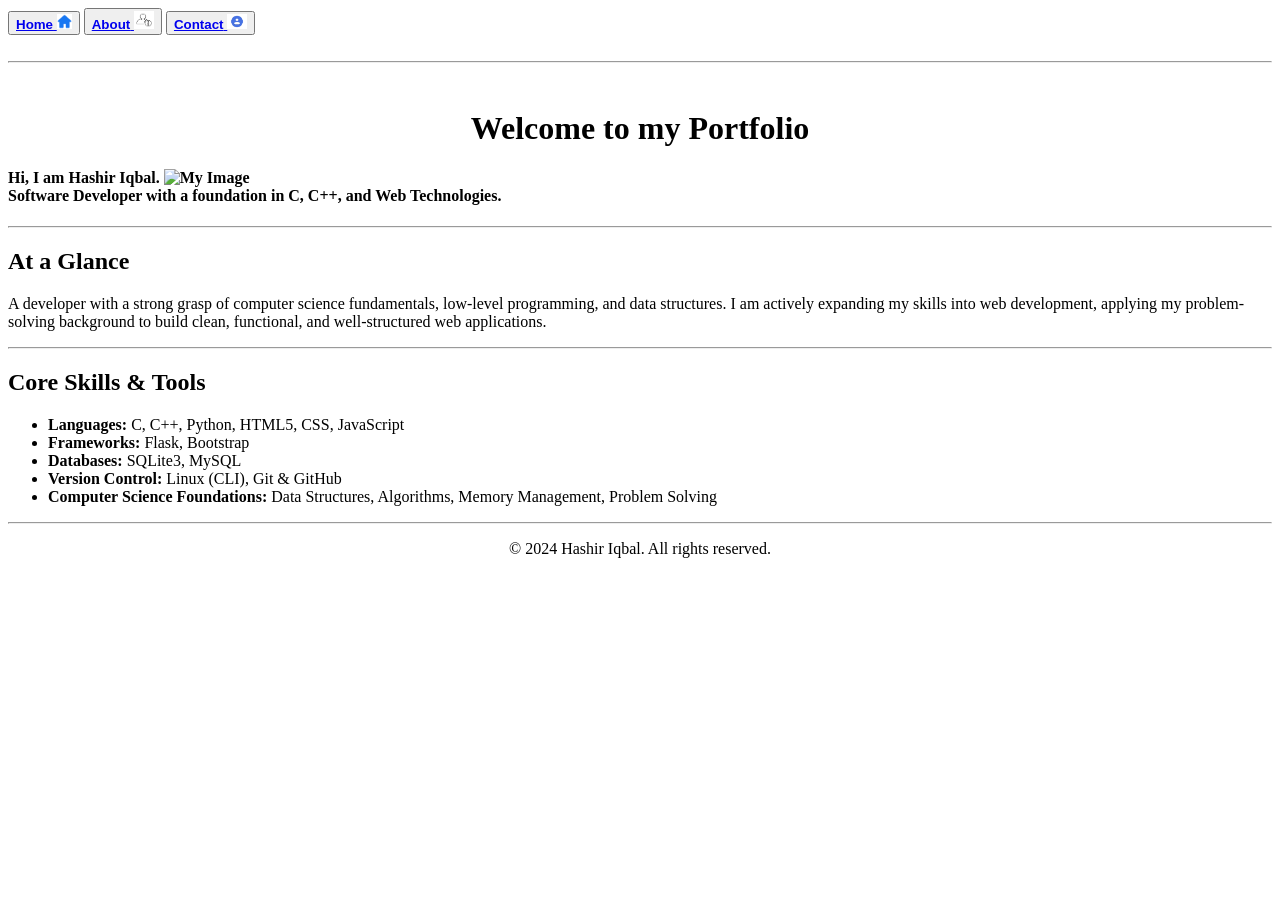
==== portfolio/index.html @ 9d614220 "task 2 portfolio done" ====
<!DOCTYPE html>
<html>
    <meta lang="en" charset="UTF-8">
    <header>
        <title>
            Portfolio-Muhammad Hashir
        </title>
    </header>
    <body>
        <head>
            <nav>
                <span>
                    <button class="home" >
                        <a href="index.html">
                        <b>Home</b> 
                        <img src="home.png" width="15px" height="15px">
                        </a>
                    </button>
                </span>
                <span>
                    <button class="about" >
                        <a href="about.html">
                            <b>About</b>
                            <img src="about.avif" width="20px" height="18px">
                        </a>
                    </button>
                </span>
                <span>
                    <button class="contact" >
                        <a href="contact.html">
                            <b>Contact</b>
                            <img src="contact.jpg" width="20px">
                        </a>
                    </button>
                </span>
                </a>
            </nav>
        </head>
        <br><hr>
        <main>
            <div class="intro">
                <br>
                <h1 align="center">Welcome to my Portfolio </h1>
                <h4>
                    Hi, I am Hashir Iqbal. <img src="me.jpg" alt="My Image" width="100px" height="100px"><br>Software Developer with a foundation in C, C++, and Web Technologies.
                </h4>
            </div>
            <hr>
            <article>
                <section class="At a Glance">
                    <h2>At a Glance</h2>
                    <p>
                     A developer with a strong grasp of computer science fundamentals, low-level programming, and data structures. I am actively expanding my skills into web development, applying my problem-solving background to build clean, functional, and well-structured web applications.
                    </p>
                </section>
                <hr>
                <section class="Core">
                    <h2>Core Skills & Tools</h2>
                    <div class="skills">
                        <ul>
                            <li><b>Languages:</b> C, C++, Python, HTML5, CSS, JavaScript</li>
                            <li><b>Frameworks:</b> Flask, Bootstrap</li>
                            <li><b>Databases:</b> SQLite3, MySQL</li>
                            <li><b>Version Control:</b> Linux (CLI), Git & GitHub</li>
                            <li><b>Computer Science Foundations:</b> Data Structures, Algorithms, Memory Management, Problem Solving</li>
                        </ul>
                    </div>
                </section>
            </article>
        </main>
        <hr>
        <footer>
            <p align="center">
                &copy; 2024 Hashir Iqbal. All rights reserved.
            </p>
        </footer>
    </body>
</html>
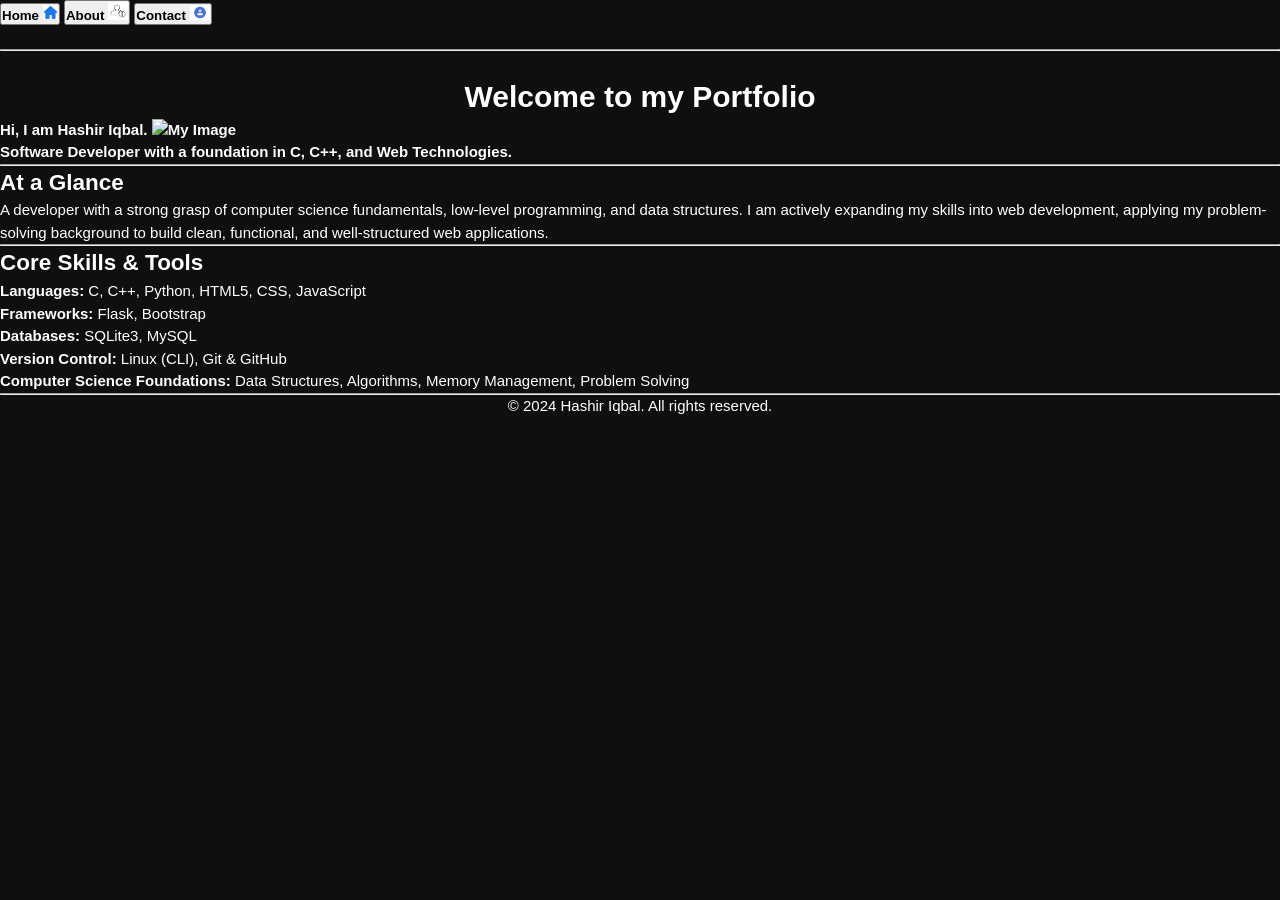
==== commit 02e32cb1: "css added" ====
--- a/portfolio/index.html
+++ b/portfolio/index.html
@@ -5,6 +5,7 @@
         <title>
             Portfolio-Muhammad Hashir
         </title>
+        <link rel="stylesheet" href="styles.css">
     </header>
     <body>
         <head>
--- a/portfolio/styles.css
+++ b/portfolio/styles.css
@@ -0,0 +1,22 @@
+*{
+    padding: 0;
+    margin: 0; 
+    box-sizing: border-box;
+}
+
+body{
+    font-family: 'Poppins', sans-serif;
+    background-color: #0f0f0f;
+    color: #ffffff;
+    font-size: 15px;
+    line-height: 1.5;
+}
+
+a{
+    text-decoration: none;
+    color: inherit;
+} 
+
+ul{
+    list-style: none;
+}
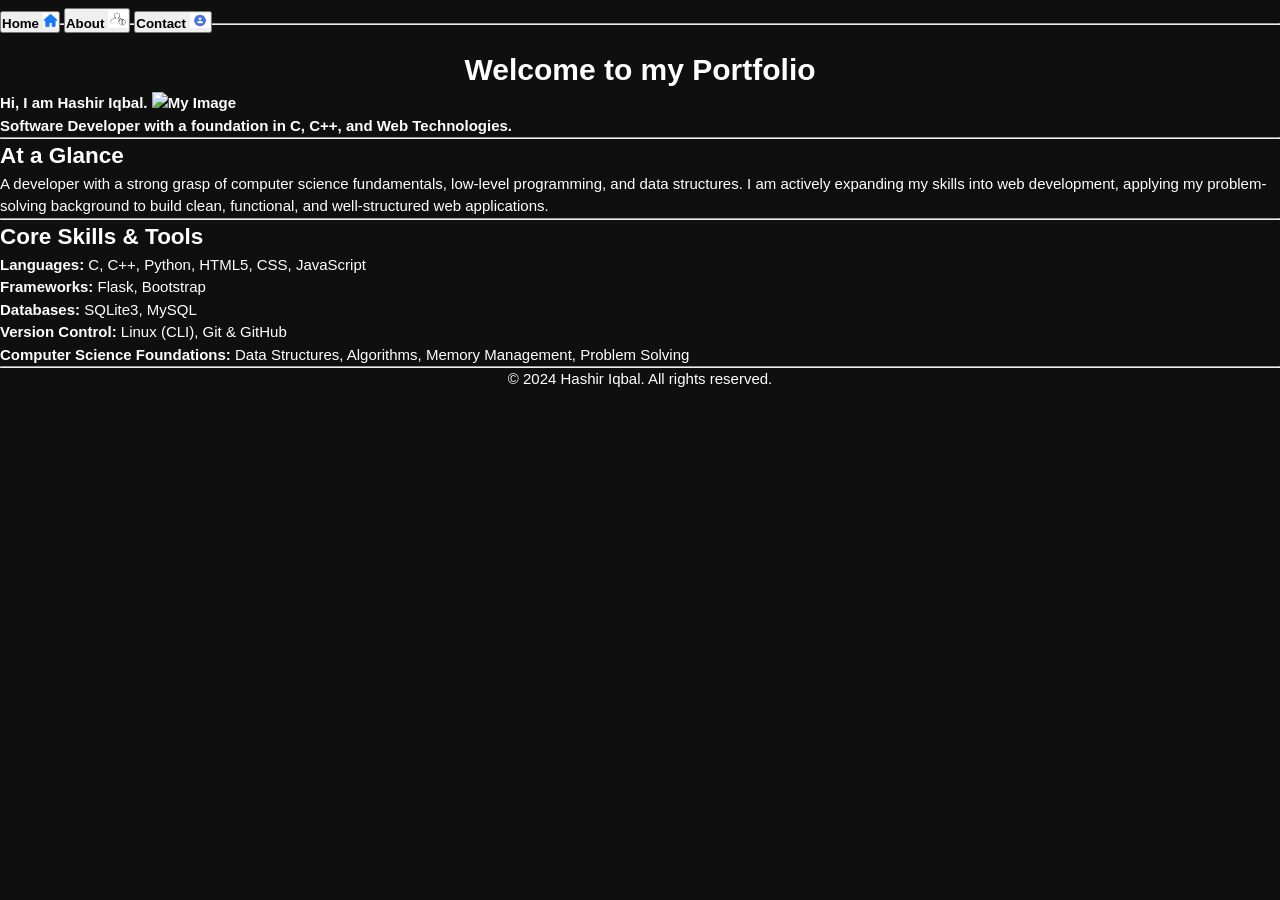
==== commit 07f3491d: "ecom home" ====
--- a/portfolio/index.html
+++ b/portfolio/index.html
@@ -9,7 +9,7 @@
     </header>
     <body>
         <head>
-            <nav>
+            <nav class="navigation">
                 <span>
                     <button class="home" >
                         <a href="index.html">
--- a/portfolio/styles.css
+++ b/portfolio/styles.css
@@ -19,4 +19,9 @@
 
 ul{
     list-style: none;
+}
+
+.navigation{
+    position: fixed;
+    top: 0.5rem;
 }
